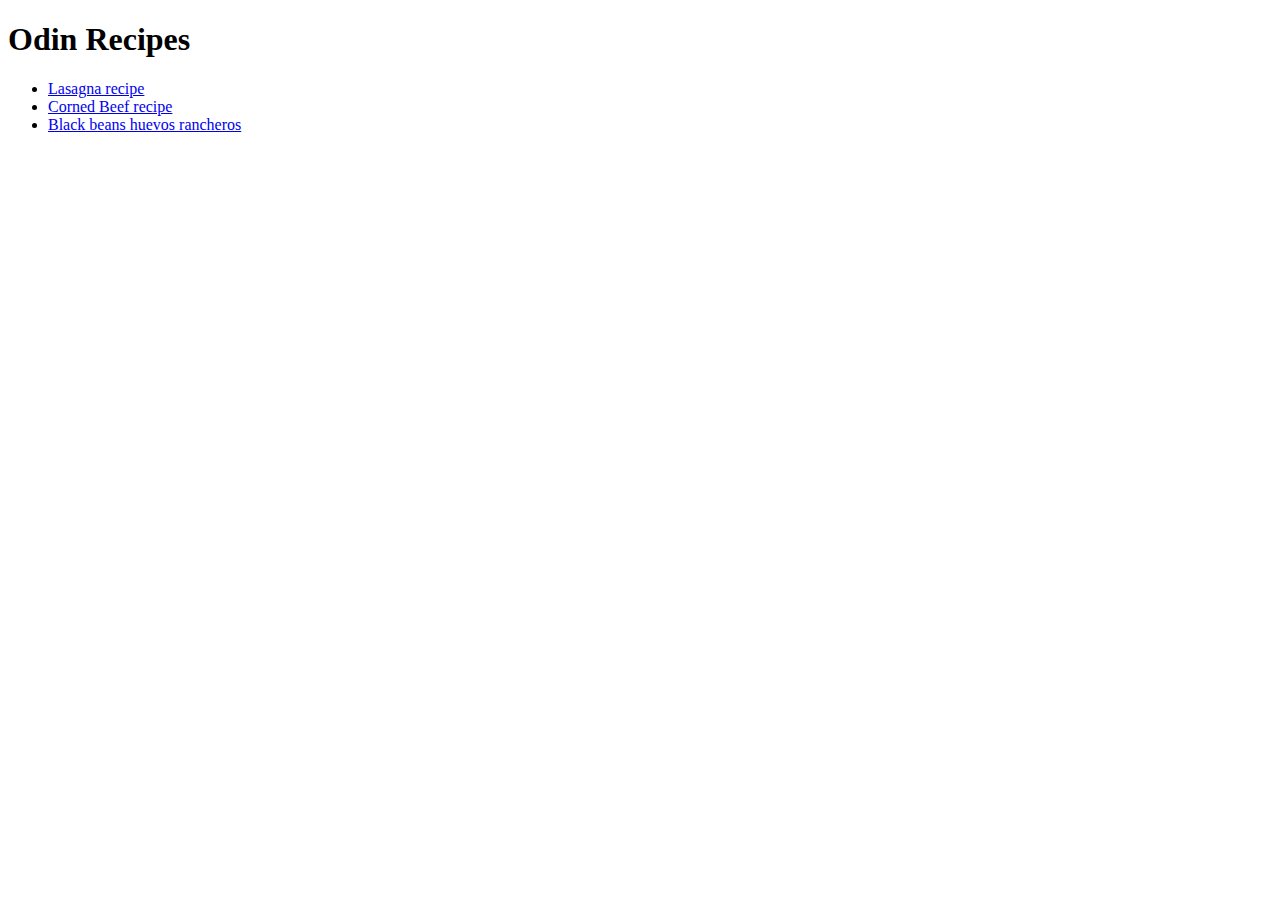
==== index.html @ f5a07157 "Created 3 meal pages" ====
<!DOCTYPE html>
<html lang="en">
<head>
    <meta charset="UTF-8">
    <meta name="viewport" content="width=device-width, initial-scale=1.0">
    <title>Recipes</title>
</head>
<body>
    <h1>Odin Recipes</h1>
    <ul>
        <li><a href="recipes/lasagna.html">Lasagna recipe</a></li>
        <li><a href="recipes/cornedBeef.html">Corned Beef recipe</a></li>
        <li><a href="recipes/blakcBeanHuevosRancheros.html">Black beans huevos rancheros</a></li>
    </ul>
    
</body>
</html>
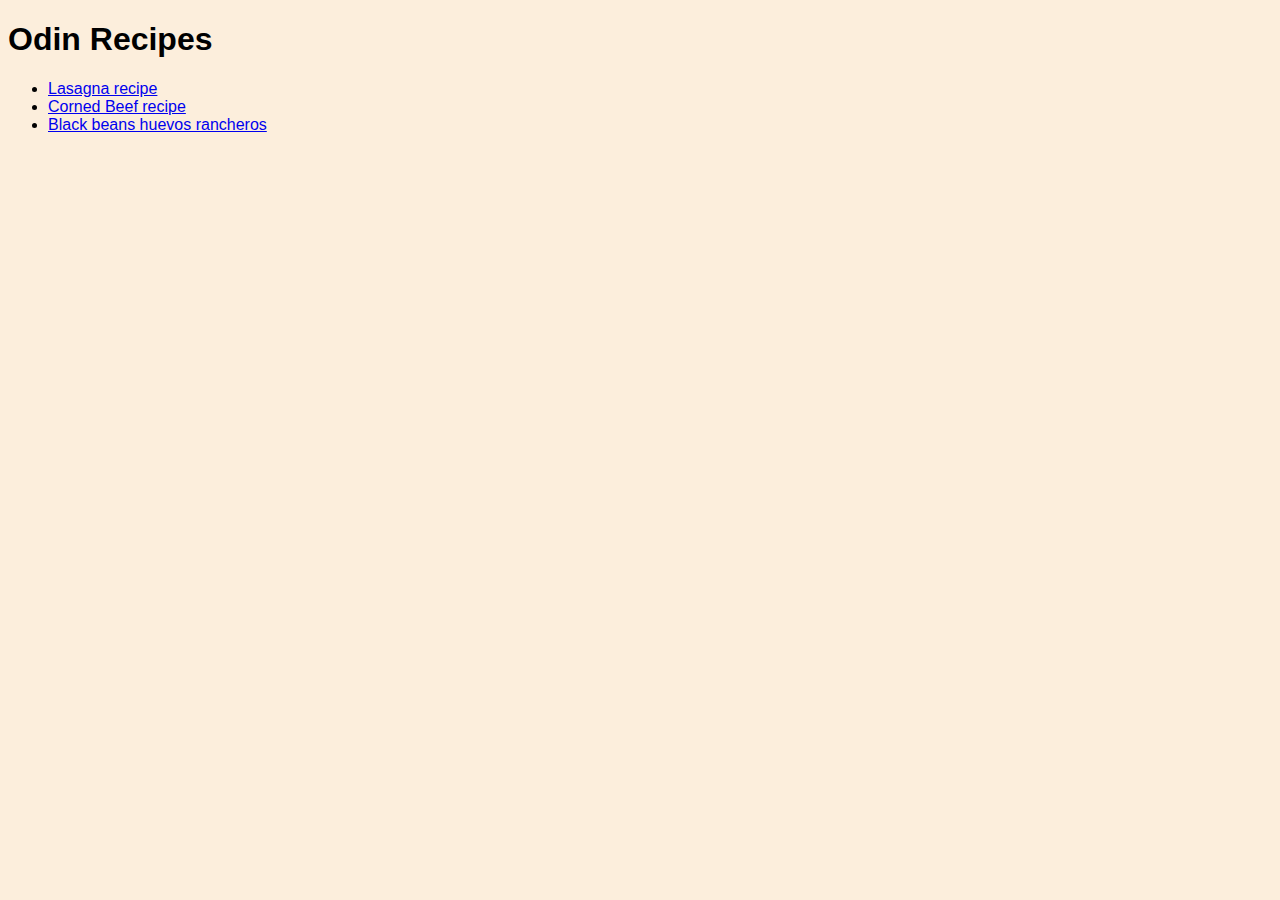
==== commit e2636174: "Added basic styles" ====
--- a/index.html
+++ b/index.html
@@ -3,10 +3,11 @@
 <head>
     <meta charset="UTF-8">
     <meta name="viewport" content="width=device-width, initial-scale=1.0">
+    <link rel="stylesheet" href="styles.css">
     <title>Recipes</title>
 </head>
 <body>
-    <h1>Odin Recipes</h1>
+    <h1 class="title">Odin Recipes</h1>
     <ul>
         <li><a href="recipes/lasagna.html">Lasagna recipe</a></li>
         <li><a href="recipes/cornedBeef.html">Corned Beef recipe</a></li>
--- a/styles.css
+++ b/styles.css
@@ -0,0 +1,19 @@
+body {
+    font-family: 'Segoe UI', Tahoma, Geneva, Verdana, sans-serif;
+    background-color: rgb(252, 238, 220);
+}
+
+.title {
+    color: black;
+
+}
+
+img.recipe {
+    height: auto;
+    width: 650px;
+}
+
+.list-title {
+    font-weight: 700;
+    font-size: 20px;
+}